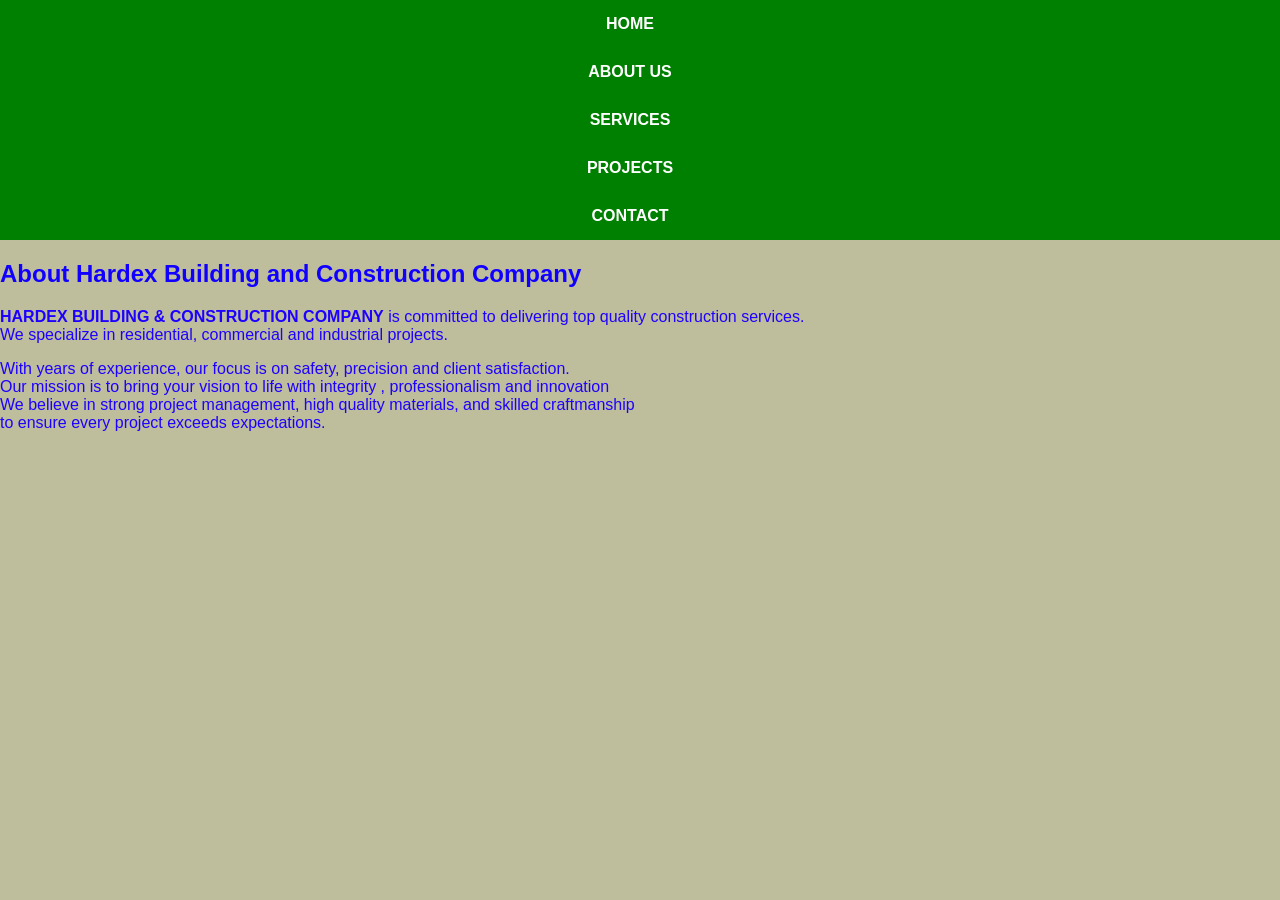
==== about.html @ aef49bbb "Add files via upload" ====
<!DOCTYPE html>
<html lang="en">
<head>
    <meta charset="UTF-8">
    <meta name="viewport" content="width=device-width, initial-scale=1.0">
    <title>About Us-HARDEX BUILDING AND CONSTRUCTION COMPANY</title>
    <link rel="stylesheet" href="style.css">
</head>
<body>
    <nav>
        <ul class="nav-tabs">
            <li><a href="home.html">HOME</a></li>
            <li><a href="about.html" class="active">ABOUT US</a></li>
            <li><a href="services.html">SERVICES</a></li>
            <li><a href="projects,html">PROJECTS</a></li>
            <li><a href="contact.html">CONTACT</a></li>
        </ul>
    </nav>
    <section class="page section">
        <h1>About Hardex Building and Construction Company</h1>
        <p><b>HARDEX BUILDING & CONSTRUCTION
     COMPANY</b> is committed to delivering top quality construction
    services. <br>
    We specialize in residential, commercial and industrial projects.</p>
    <p>With years of experience, our focus is on safety, precision and client
        satisfaction.<br>Our mission is to bring your vision to life with integrity
        , professionalism and innovation<br>
        We believe in strong project management, high quality materials, and skilled
        craftmanship<br> to ensure every project exceeds expectations.
    </p>
        </section>
</body>
</html>
---- style.css ----
h1 {
    color: rgb(17, 0, 255);
}
body {
    margin: 0;
    padding: 0;
    background-image: url("C:\Users\windows 11\Desktop\HTML PRACTICE\WhatsApp Image 2026-01-21 at 17.05.55.jpeg");
    background-size: cover;
    background-repeat: no-repeat;
    background-position: center;
    height: 100vh;
    font-family: Arial, Helvetica, sans-serif;
    color: rgb(30, 0, 255);
    background-color: rgb(190, 190, 157);
}
nav {
    width: 100%;
    background-color: green;
    padding: 15px 0;
}
.nav-tabs {
    list-style: none;
    display: flex;
    justify-content: center;
    gap: 30px;
    flex-direction: column;
    align-items: center;
    margin: 0;
    padding: 0;
}
.nav-tabs li a {
    text-decoration: none;
    color: #ffffff;
    font-weight: 600;
    font-size: 16px;
    transition: color 0.3s ease;
    margin-right: 20px;
}
.nav-tabs li a:hover {
    color: #f4b400;
}

form input, form textarea {
    width: 80%;
    padding: 10px;
    margin-bottom: 15px;
    border-radius: 5px;
    border: 1px solid #ccc;
}
form button {
    padding: 12px 25px;
    background: #f4b400;
    color: #111;
    border: none;
    font-weight: bold;
    border-radius: 5px;
    cursor: pointer;
}
}]
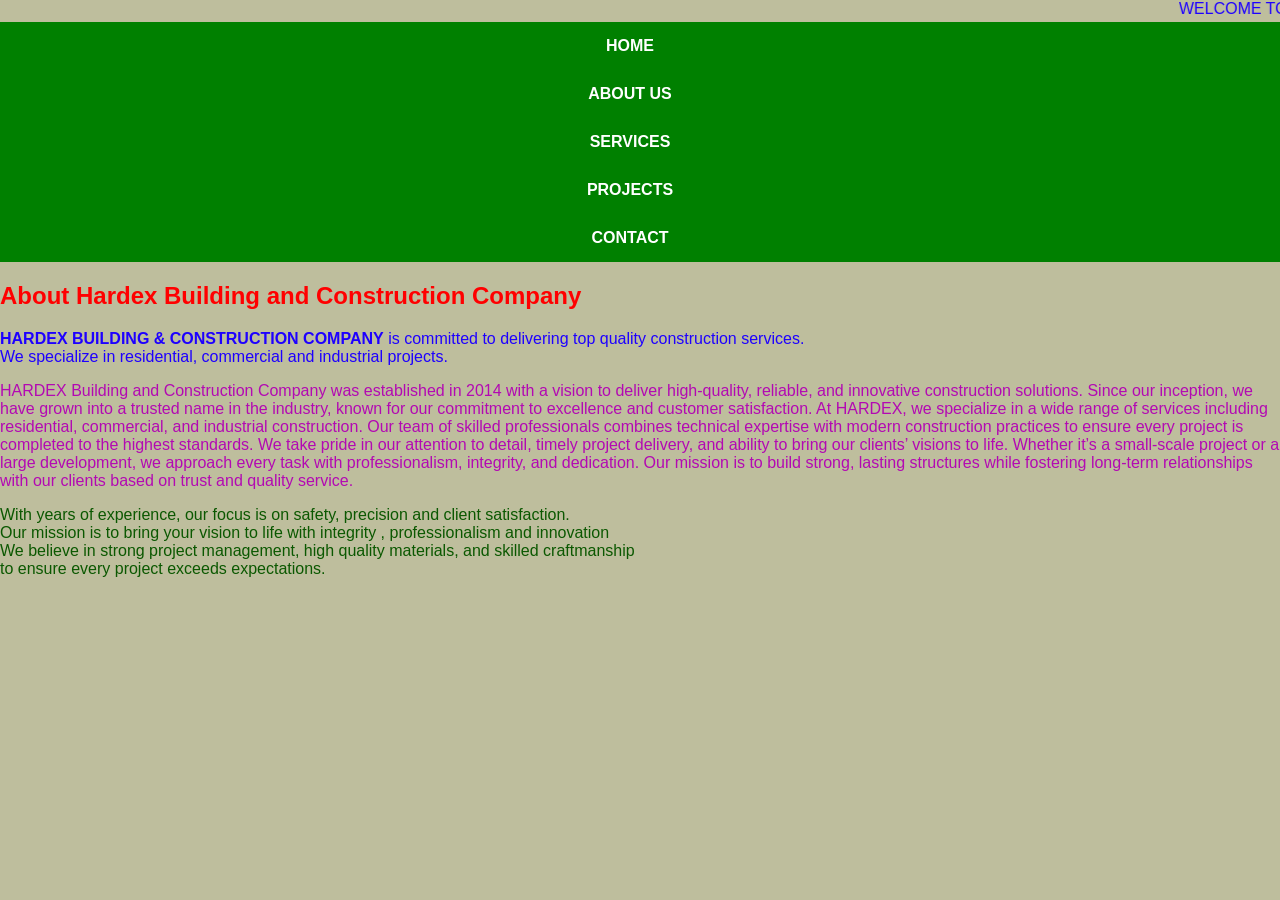
==== commit 77825685: "your changes" ====
--- a/about.html
+++ b/about.html
@@ -6,23 +6,28 @@
     <title>About Us-HARDEX BUILDING AND CONSTRUCTION COMPANY</title>
     <link rel="stylesheet" href="style.css">
 </head>
+<marquee behavior="scroll" direction="left">WELCOME TO HARDEX BUILDING AND CONSTRUCTION COMPANY</marquee>
 <body>
     <nav>
         <ul class="nav-tabs">
-            <li><a href="home.html">HOME</a></li>
+                        <li><a href="home.html">HOME</a></li>
             <li><a href="about.html" class="active">ABOUT US</a></li>
             <li><a href="services.html">SERVICES</a></li>
             <li><a href="projects,html">PROJECTS</a></li>
             <li><a href="contact.html">CONTACT</a></li>
         </ul>
-    </nav>
+           </nav>
     <section class="page section">
-        <h1>About Hardex Building and Construction Company</h1>
+        <h1 style="color: red;">About Hardex Building and Construction Company</h1>
         <p><b>HARDEX BUILDING & CONSTRUCTION
      COMPANY</b> is committed to delivering top quality construction
     services. <br>
     We specialize in residential, commercial and industrial projects.</p>
-    <p>With years of experience, our focus is on safety, precision and client
+    <p style="color: rgb(179, 9, 179);">HARDEX Building and Construction Company was established in 2014 with a vision to deliver high-quality, reliable, and innovative construction solutions. Since our inception, we have grown into a trusted name in the industry, known for our commitment to excellence and customer satisfaction.
+At HARDEX, we specialize in a wide range of services including residential, commercial, and industrial construction. Our team of skilled professionals combines technical expertise with modern construction practices to ensure every project is completed to the highest standards.
+We take pride in our attention to detail, timely project delivery, and ability to bring our clients’ visions to life. Whether it’s a small-scale project or a large development, we approach every task with professionalism, integrity, and dedication.
+Our mission is to build strong, lasting structures while fostering long-term relationships with our clients based on trust and quality service.</p>
+    <p style="color: rgb(11, 88, 1);">With years of experience, our focus is on safety, precision and client
         satisfaction.<br>Our mission is to bring your vision to life with integrity
         , professionalism and innovation<br>
         We believe in strong project management, high quality materials, and skilled
--- a/style.css
+++ b/style.css
@@ -4,7 +4,6 @@
 body {
     margin: 0;
     padding: 0;
-    background-image: url("C:\Users\windows 11\Desktop\HTML PRACTICE\WhatsApp Image 2026-01-21 at 17.05.55.jpeg");
     background-size: cover;
     background-repeat: no-repeat;
     background-position: center;
@@ -27,6 +26,7 @@
     align-items: center;
     margin: 0;
     padding: 0;
+    background-image: url("C:\Users\windows 11\Desktop\Hardex Files\WhatsApp Image 2026-03-31 at 11.45.58.jpeg");
 }
 .nav-tabs li a {
     text-decoration: none;
@@ -56,4 +56,16 @@
     border-radius: 5px;
     cursor: pointer;
 }
-}]+.left {
+    display: flex;
+    align-items: center;
+    justify-content: center;
+    gap:10px;
+    height: 200px;
+    width: 260px;
+
+}
+.back {
+    color: #000;
+    background-repeat: ;
+}
